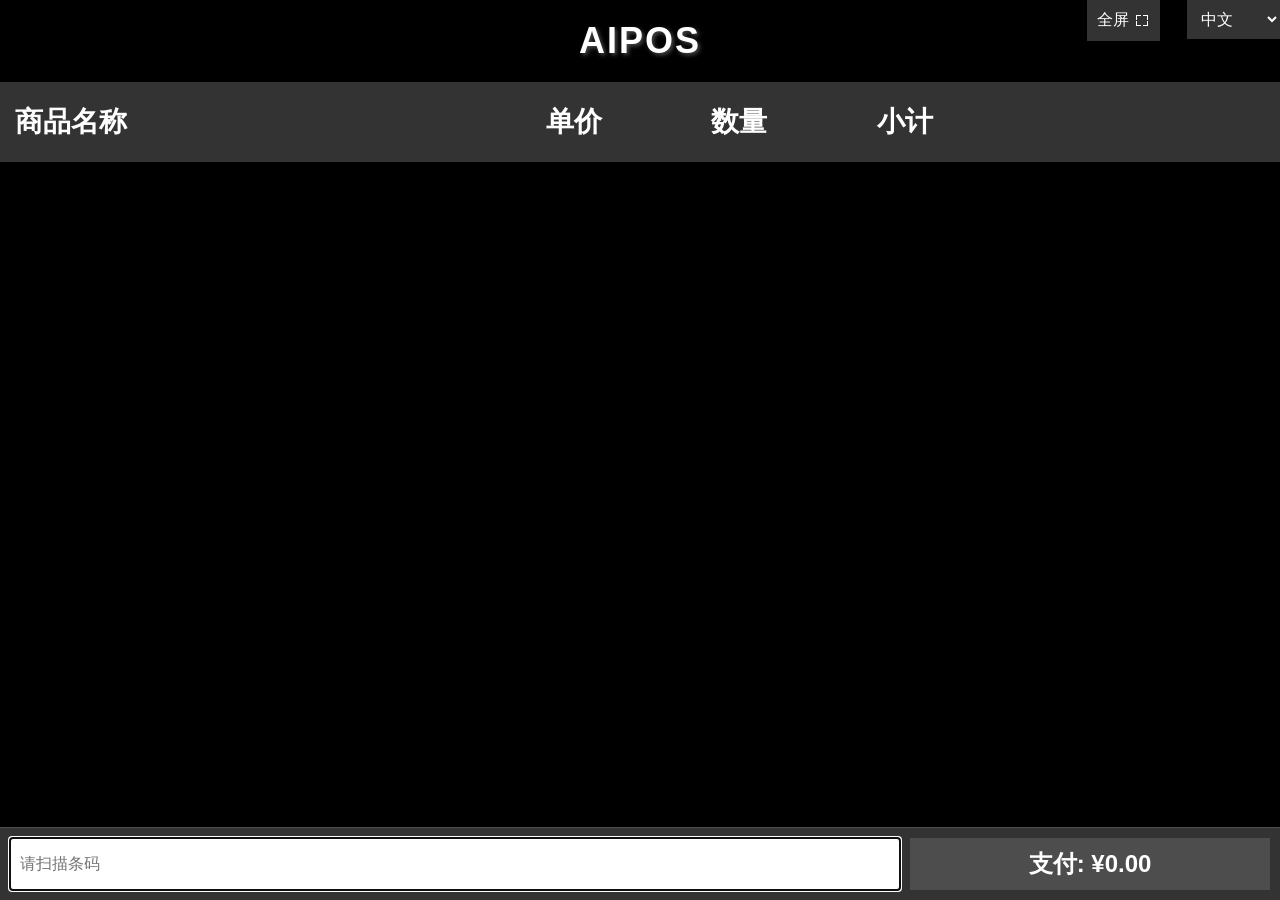
==== aipos.html @ 6c1ce967 "将Python项目转换为HTML/JavaScript版本" ====
<!DOCTYPE html>
<html lang="zh">
<head>
    <meta charset="UTF-8">
    <meta name="viewport" content="width=device-width, initial-scale=1.0">
    <title>AIPOS</title>
    <style>
        * {
            margin: 0;
            padding: 0;
            box-sizing: border-box;
            font-family: "Microsoft YaHei", "SimHei", sans-serif;
        }

        body {
            background-color: #000000;
            color: #ffffff;
            min-height: 100vh;
            display: flex;
            flex-direction: column;
            overflow: hidden;
        }

        .header {
            padding: 10px 20px;
            display: flex;
            justify-content: space-between;
            align-items: center;
            background-color: #000000;
        }

        .title {
            font-size: 36px;
            font-weight: bold;
            text-align: center;
            flex-grow: 1;
            color: #ffffff;
            text-shadow: 2px 2px 4px rgba(255, 255, 255, 0.3);
            letter-spacing: 2px;
            padding: 10px 0;
        }

        .language-selector {
            position: absolute;
            right: 0;
            top: 0;
            background-color: #333333;
            color: white;
            border: none;
            padding: 10px;
            font-size: 16px;
            cursor: pointer;
        }

        .fullscreen-btn {
            position: absolute;
            right: 120px;
            top: 0;
            background-color: #333333;
            color: white;
            border: none;
            padding: 10px;
            font-size: 16px;
            cursor: pointer;
            display: flex;
            align-items: center;
            gap: 5px;
        }

        .fullscreen-btn:hover {
            background-color: #4d4d4d;
        }

        .main-content {
            flex: 1;
            display: flex;
            flex-direction: column;
            background-color: #000000;
            position: relative;
            height: calc(100vh - 60px); /* 减去header的高度 */
        }

        .product-list {
            flex: 1;
            overflow-y: auto;
            background-color: #000000;
            padding-bottom: 70px; /* 为底部区域留出空间 */
        }

        .product-header {
            display: grid;
            grid-template-columns: 1.6fr 0.5fr 0.5fr 1.2fr;
            padding: 0 5px 0 15px;
            background-color: #333333;
            font-size: 28px;
            font-weight: bold;
            position: sticky;
            top: 0;
            height: 80px;
            line-height: 80px;
            text-align: left;
        }

        .product-item {
            display: grid;
            grid-template-columns: 1.6fr 0.5fr 0.5fr 1.2fr;
            padding: 0 5px 0 15px;
            background-color: #4d4d4d;
            border-bottom: 1px solid #333333;
            font-size: 20px;
            height: 60px;
            line-height: 60px;
            text-align: left;
        }

        .product-item:nth-child(odd) {
            background-color: #404040;
        }

        .bottom-section {
            display: flex;
            padding: 10px;
            background-color: #333333;
            border-top: 1px solid #4d4d4d;
            position: fixed;
            bottom: 0;
            left: 0;
            right: 0;
            z-index: 100;
        }

        .barcode-input {
            flex: 1;
            padding: 10px;
            font-size: 16px;
            background-color: #ffffff;
            border: none;
            margin-right: 10px;
        }

        .total-section {
            display: flex;
            align-items: center;
            padding: 10px 20px;
            font-size: 24px;
            background-color: #4d4d4d;
            min-width: 360px;
            font-weight: bold;
            justify-content: center;
        }

        .modal {
            display: none;
            position: fixed;
            top: 0;
            left: 0;
            width: 100%;
            height: 100%;
            background-color: rgba(0, 0, 0, 0.7);
            justify-content: center;
            align-items: center;
        }

        .modal-content {
            background-color: #333333;
            padding: 20px;
            border-radius: 4px;
            width: 300px;
        }

        .modal-title {
            font-size: 18px;
            margin-bottom: 15px;
            text-align: center;
        }

        .modal-message {
            font-size: 16px;
            margin-bottom: 15px;
            text-align: center;
        }

        .modal-buttons {
            display: flex;
            justify-content: center;
            gap: 10px;
        }

        .modal-button {
            padding: 8px 15px;
            border: none;
            background-color: #4d4d4d;
            color: white;
            cursor: pointer;
            font-size: 14px;
        }

        .modal-button:hover {
            background-color: #666666;
        }

        .error-toast {
            display: none;
            position: fixed;
            top: 50%;
            left: 50%;
            transform: translate(-50%, -50%);
            background-color: rgba(255, 0, 0, 0.8);
            color: white;
            padding: 15px 30px;
            border-radius: 4px;
            font-size: 16px;
            z-index: 1000;
            text-align: center;
            min-width: 200px;
        }

        /* 移动端响应式样式 */
        @media screen and (max-width: 768px) {
            .title {
                font-size: 24px;
                padding: 5px 0;
            }

            .fullscreen-btn {
                right: 80px;
                padding: 8px;
                font-size: 14px;
            }

            .language-selector {
                padding: 8px;
                font-size: 14px;
            }

            .product-header {
                grid-template-columns: 1.2fr 0.8fr 0.8fr 0.8fr;
                font-size: 16px;
                height: 50px;
                line-height: 50px;
                padding: 0 2px 0 8px;
            }

            .product-item {
                grid-template-columns: 1.2fr 0.8fr 0.8fr 0.8fr;
                font-size: 14px;
                height: 40px;
                line-height: 40px;
                padding: 0 2px 0 8px;
            }

            .bottom-section {
                padding: 5px;
            }

            .barcode-input {
                padding: 8px;
                font-size: 14px;
                margin-right: 5px;
            }

            .total-section {
                padding: 8px 10px;
                font-size: 18px;
                min-width: 120px;
            }

            .modal-content {
                width: 90%;
                max-width: 300px;
            }

            .modal-title {
                font-size: 16px;
            }

            .modal-message {
                font-size: 14px;
            }

            .modal-button {
                padding: 6px 12px;
                font-size: 12px;
            }

            .main-content {
                height: calc(100vh - 50px); /* 移动端header更小 */
            }

            .product-list {
                padding-bottom: 60px; /* 移动端底部区域更小 */
            }
        }

        /* 超小屏幕适配 */
        @media screen and (max-width: 480px) {
            .product-header {
                grid-template-columns: 1fr 0.8fr 0.8fr 0.8fr;
                font-size: 14px;
            }

            .product-item {
                grid-template-columns: 1fr 0.8fr 0.8fr 0.8fr;
                font-size: 12px;
            }

            .total-section {
                min-width: 100px;
                font-size: 16px;
            }
        }
    </style>
</head>
<body>
    <div class="header">
        <div class="title">AIPOS</div>
        <button class="fullscreen-btn" id="fullscreenBtn">
            <span>全屏</span>
            <svg width="16" height="16" viewBox="0 0 16 16" fill="none" xmlns="http://www.w3.org/2000/svg">
                <path d="M3 3h4V2H2v5h1V3zm10 0h-4V2h5v5h-1V3zM3 13H2v-5h1v4h4v1H3zm10 0h-4v-1h4v-4h1v5h-1z" fill="currentColor"/>
            </svg>
        </button>
        <select class="language-selector" id="languageSelect">
            <option value="中文">中文</option>
            <option value="English">English</option>
        </select>
    </div>

    <div class="main-content">
        <div class="product-list">
            <div class="product-header">
                <div>品名</div>
                <div>单价</div>
                <div>数量/重量</div>
                <div>小计</div>
            </div>
            <div id="productList"></div>
        </div>

        <div class="bottom-section">
            <input type="text" class="barcode-input" id="barcodeInput" placeholder="请扫描或输入条码" autofocus>
            <div class="total-section" id="totalAmount">支付: ¥0.00</div>
        </div>
    </div>

    <div class="modal" id="paymentModal">
        <div class="modal-content">
            <div class="modal-title" id="paymentModalTitle">支付确认</div>
            <div class="modal-message" id="paymentModalMessage">请扫码支付</div>
            <div class="modal-buttons">
                <button class="modal-button" id="cancelPayment">取消</button>
                <button class="modal-button" id="confirmPayment">确认</button>
            </div>
        </div>
    </div>

    <div class="error-toast" id="errorModal">
        <span id="errorMessage"></span>
    </div>

    <script src="js/language.js"></script>
    <script src="js/barcode.js"></script>
    <script src="js/plu.js"></script>
    <script src="js/main.js"></script>
</body>
</html>
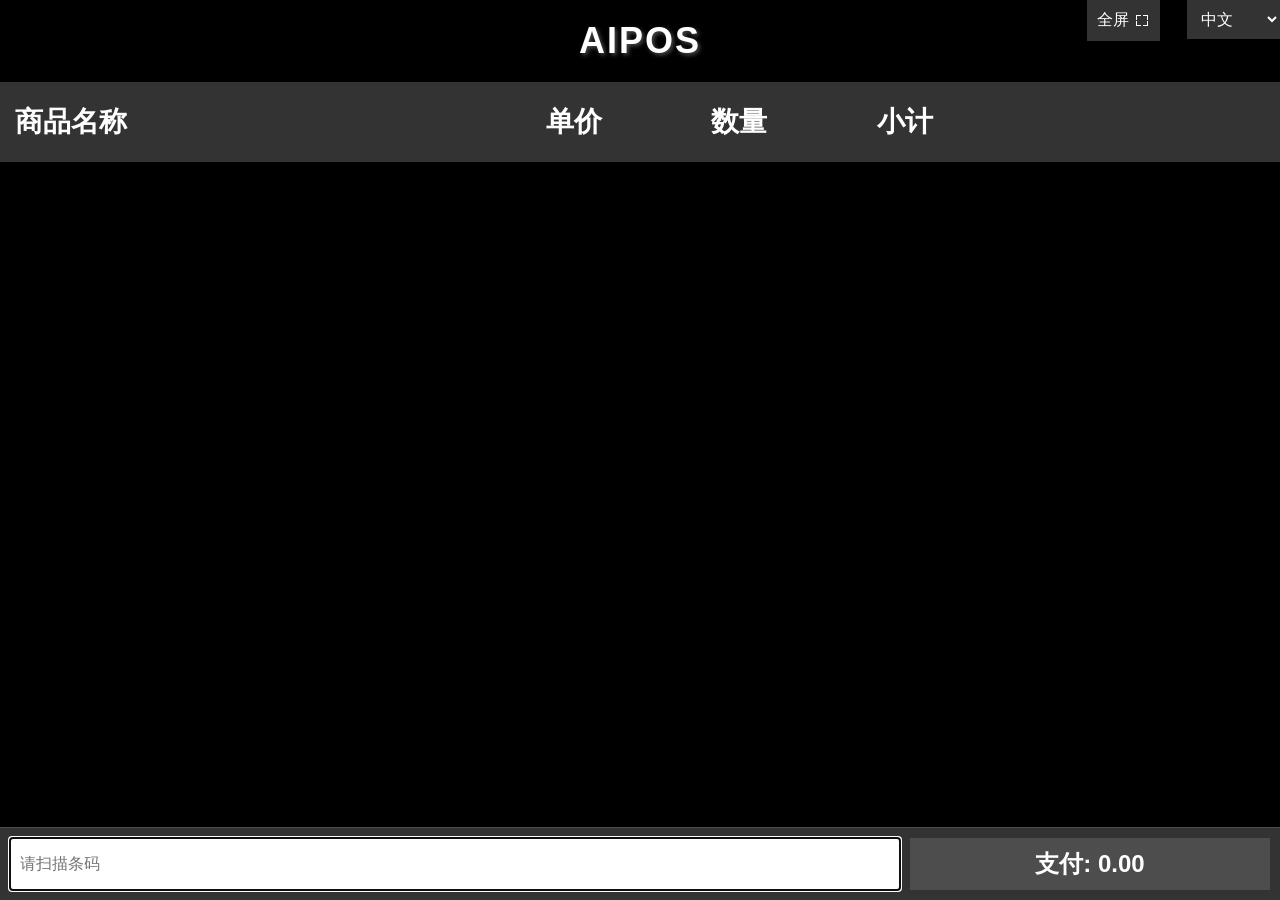
==== commit dca3e357: "[ref] aipos网页版多语言" ====
--- a/aipos.html
+++ b/aipos.html
@@ -360,7 +360,6 @@
 
     <script src="js/language.js"></script>
     <script src="js/barcode.js"></script>
-    <script src="js/plu.js"></script>
     <script src="js/main.js"></script>
 </body>
 </html> 
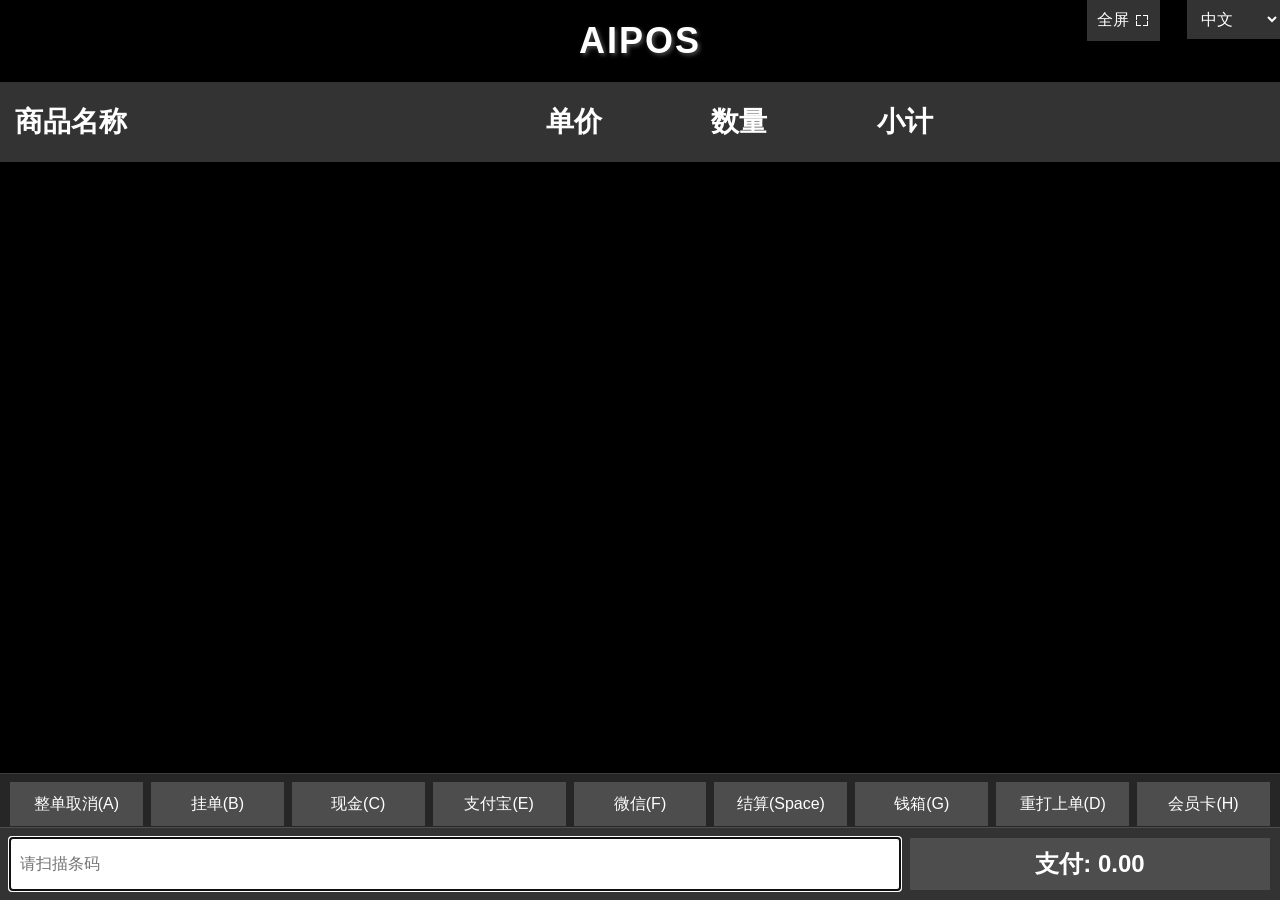
==== commit c8b91c95: "[feat] 直接键盘快捷键" ====
--- a/aipos.html
+++ b/aipos.html
@@ -84,7 +84,7 @@
             flex: 1;
             overflow-y: auto;
             background-color: #000000;
-            padding-bottom: 70px; /* 为底部区域留出空间 */
+            padding-bottom: 130px; /* 为操作区和底部输入区留出空间 */
         }
 
         .product-header {
@@ -117,6 +117,11 @@
             background-color: #404040;
         }
 
+        .product-item.selected-item {
+            background-color: #5f7f2f;
+            outline: 2px solid #a4d34f;
+        }
+
         .bottom-section {
             display: flex;
             padding: 10px;
@@ -127,6 +132,35 @@
             left: 0;
             right: 0;
             z-index: 100;
+        }
+
+        .action-section {
+            display: flex;
+            flex-wrap: wrap;
+            gap: 8px;
+            padding: 8px 10px;
+            background-color: #262626;
+            border-top: 1px solid #3d3d3d;
+            position: fixed;
+            bottom: 66px;
+            left: 0;
+            right: 0;
+            z-index: 99;
+        }
+
+        .action-button {
+            flex: 1;
+            height: 44px;
+            border: none;
+            background-color: #4d4d4d;
+            color: #ffffff;
+            font-size: 16px;
+            cursor: pointer;
+        }
+
+
+        .action-button:hover {
+            background-color: #666666;
         }
 
         .barcode-input {
@@ -253,6 +287,18 @@
                 padding: 5px;
             }
 
+            .action-section {
+                bottom: 56px;
+                gap: 5px;
+                padding: 5px;
+            }
+
+            .action-button {
+                height: 38px;
+                font-size: 12px;
+            }
+
+
             .barcode-input {
                 padding: 8px;
                 font-size: 14px;
@@ -288,7 +334,7 @@
             }
 
             .product-list {
-                padding-bottom: 60px; /* 移动端底部区域更小 */
+                padding-bottom: 110px; /* 移动端预留两行底部区域 */
             }
         }
 
@@ -337,6 +383,18 @@
             <div id="productList"></div>
         </div>
 
+        <div class="action-section">
+            <button class="action-button" id="btnCancelOrder">整单取消(A)</button>
+            <button class="action-button" id="btnHoldOrder">挂单(B)</button>
+            <button class="action-button" id="btnCashPay">现金(C)</button>
+            <button class="action-button" id="btnAlipay">支付宝(E)</button>
+            <button class="action-button" id="btnWechatPay">微信(F)</button>
+            <button class="action-button" id="btnSettle">结算(Space)</button>
+            <button class="action-button" id="btnCashDrawer">钱箱(G)</button>
+            <button class="action-button" id="btnReprintLast">重打上单(D)</button>
+            <button class="action-button" id="btnMemberCard">会员卡(H)</button>
+        </div>
+
         <div class="bottom-section">
             <input type="text" class="barcode-input" id="barcodeInput" placeholder="请扫描或输入条码" autofocus>
             <div class="total-section" id="totalAmount">支付: ¥0.00</div>
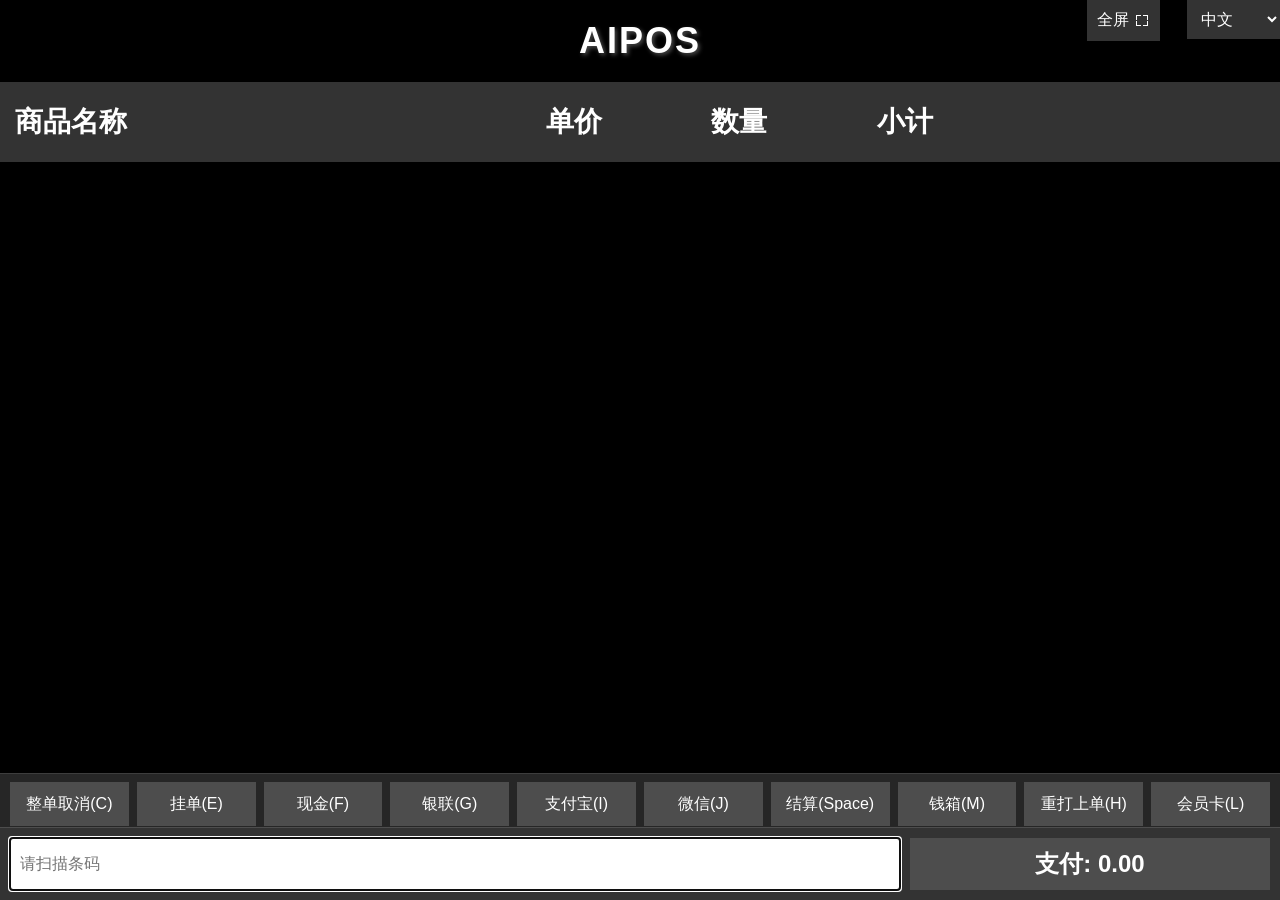
==== commit ec4ed227: "[feat] 重新定义键位" ====
--- a/aipos.html
+++ b/aipos.html
@@ -241,12 +241,15 @@
             transform: translate(-50%, -50%);
             background-color: rgba(255, 0, 0, 0.8);
             color: white;
-            padding: 15px 30px;
-            border-radius: 4px;
-            font-size: 16px;
+            padding: 40px 72px;
+            border-radius: 10px;
+            font-size: 32px;
+            line-height: 1.35;
             z-index: 1000;
             text-align: center;
-            min-width: 200px;
+            min-width: 520px;
+            max-width: min(92vw, 900px);
+            box-sizing: border-box;
         }
 
         /* 移动端响应式样式 */
@@ -327,6 +330,13 @@
             .modal-button {
                 padding: 6px 12px;
                 font-size: 12px;
+            }
+
+            .error-toast {
+                font-size: 28px;
+                padding: 32px 40px;
+                min-width: 340px;
+                max-width: 94vw;
             }
 
             .main-content {
@@ -384,15 +394,16 @@
         </div>
 
         <div class="action-section">
-            <button class="action-button" id="btnCancelOrder">整单取消(A)</button>
-            <button class="action-button" id="btnHoldOrder">挂单(B)</button>
-            <button class="action-button" id="btnCashPay">现金(C)</button>
-            <button class="action-button" id="btnAlipay">支付宝(E)</button>
-            <button class="action-button" id="btnWechatPay">微信(F)</button>
+            <button class="action-button" id="btnCancelOrder">整单取消(C)</button>
+            <button class="action-button" id="btnHoldOrder">挂单(E)</button>
+            <button class="action-button" id="btnCashPay">现金(F)</button>
+            <button class="action-button" id="btnUnionPay">银联(G)</button>
+            <button class="action-button" id="btnAlipay">支付宝(I)</button>
+            <button class="action-button" id="btnWechatPay">微信(J)</button>
             <button class="action-button" id="btnSettle">结算(Space)</button>
-            <button class="action-button" id="btnCashDrawer">钱箱(G)</button>
-            <button class="action-button" id="btnReprintLast">重打上单(D)</button>
-            <button class="action-button" id="btnMemberCard">会员卡(H)</button>
+            <button class="action-button" id="btnCashDrawer">钱箱(M)</button>
+            <button class="action-button" id="btnReprintLast">重打上单(H)</button>
+            <button class="action-button" id="btnMemberCard">会员卡(L)</button>
         </div>
 
         <div class="bottom-section">
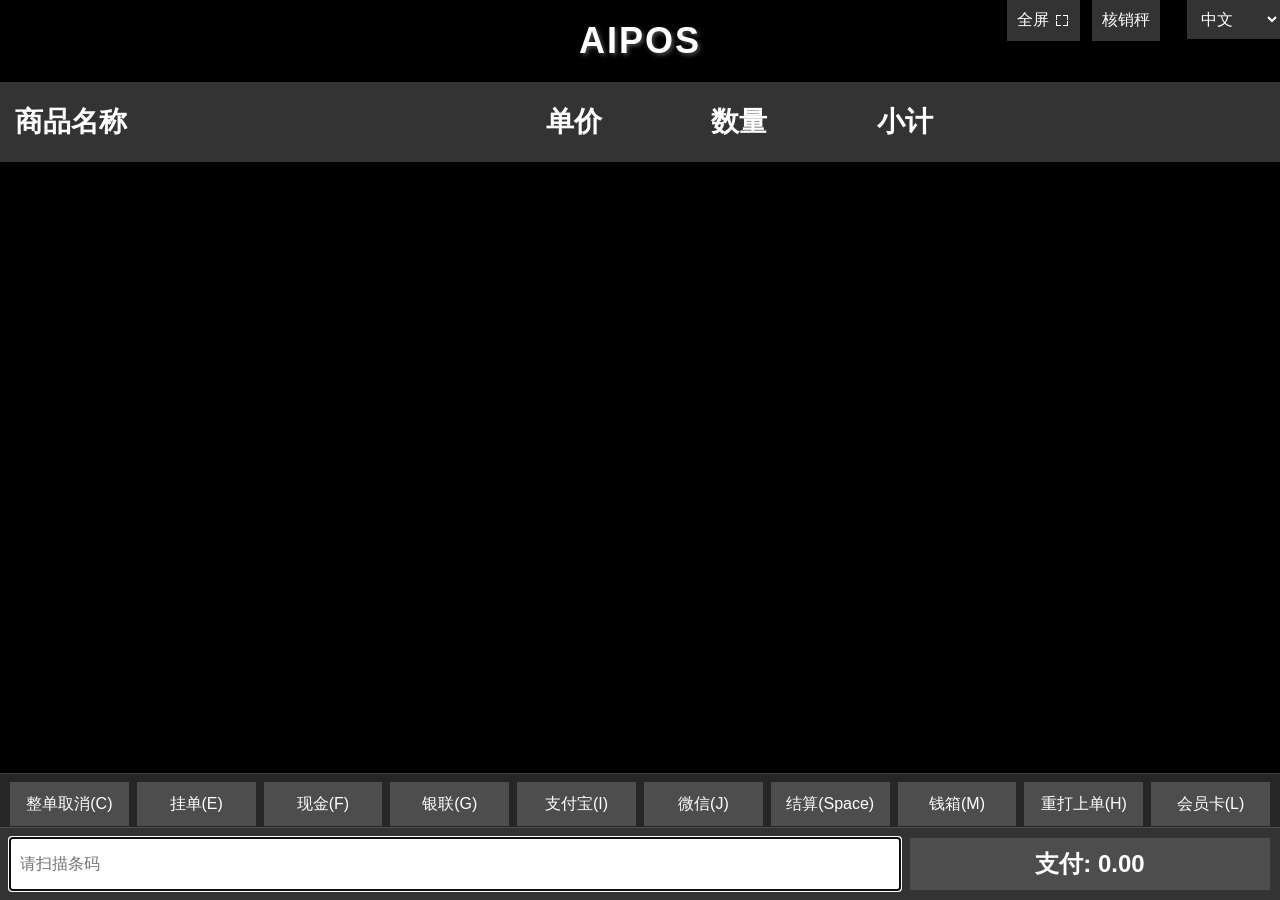
==== commit 228307d6: "[feat] 收银台核销" ====
--- a/aipos.html
+++ b/aipos.html
@@ -54,6 +54,25 @@
 
         .fullscreen-btn {
             position: absolute;
+            right: 200px;
+            top: 0;
+            background-color: #333333;
+            color: white;
+            border: none;
+            padding: 10px;
+            font-size: 16px;
+            cursor: pointer;
+            display: flex;
+            align-items: center;
+            gap: 5px;
+        }
+
+        .fullscreen-btn:hover {
+            background-color: #4d4d4d;
+        }
+
+        .scale-settings-btn {
+            position: absolute;
             right: 120px;
             top: 0;
             background-color: #333333;
@@ -62,12 +81,9 @@
             padding: 10px;
             font-size: 16px;
             cursor: pointer;
-            display: flex;
-            align-items: center;
-            gap: 5px;
-        }
-
-        .fullscreen-btn:hover {
+        }
+
+        .scale-settings-btn:hover {
             background-color: #4d4d4d;
         }
 
@@ -212,6 +228,15 @@
             font-size: 16px;
             margin-bottom: 15px;
             text-align: center;
+        }
+
+        .modal-input {
+            width: 100%;
+            padding: 10px;
+            border: none;
+            border-radius: 4px;
+            margin-bottom: 15px;
+            font-size: 16px;
         }
 
         .modal-buttons {
@@ -260,6 +285,12 @@
             }
 
             .fullscreen-btn {
+                right: 150px;
+                padding: 8px;
+                font-size: 14px;
+            }
+
+            .scale-settings-btn {
                 right: 80px;
                 padding: 8px;
                 font-size: 14px;
@@ -376,6 +407,7 @@
                 <path d="M3 3h4V2H2v5h1V3zm10 0h-4V2h5v5h-1V3zM3 13H2v-5h1v4h4v1H3zm10 0h-4v-1h4v-4h1v5h-1z" fill="currentColor"/>
             </svg>
         </button>
+        <button class="scale-settings-btn" id="scaleSettingsBtn">核销秤</button>
         <select class="language-selector" id="languageSelect">
             <option value="中文">中文</option>
             <option value="English">English</option>
@@ -423,6 +455,17 @@
         </div>
     </div>
 
+    <div class="modal" id="scaleConfigModal">
+        <div class="modal-content">
+            <div class="modal-title">核销秤配置</div>
+            <input type="text" class="modal-input" id="scaleIpInput" placeholder="请输入秤IP，例如 192.168.1.10">
+            <div class="modal-buttons">
+                <button class="modal-button" id="cancelScaleConfig">取消</button>
+                <button class="modal-button" id="saveScaleConfig">保存</button>
+            </div>
+        </div>
+    </div>
+
     <div class="error-toast" id="errorModal">
         <span id="errorMessage"></span>
     </div>
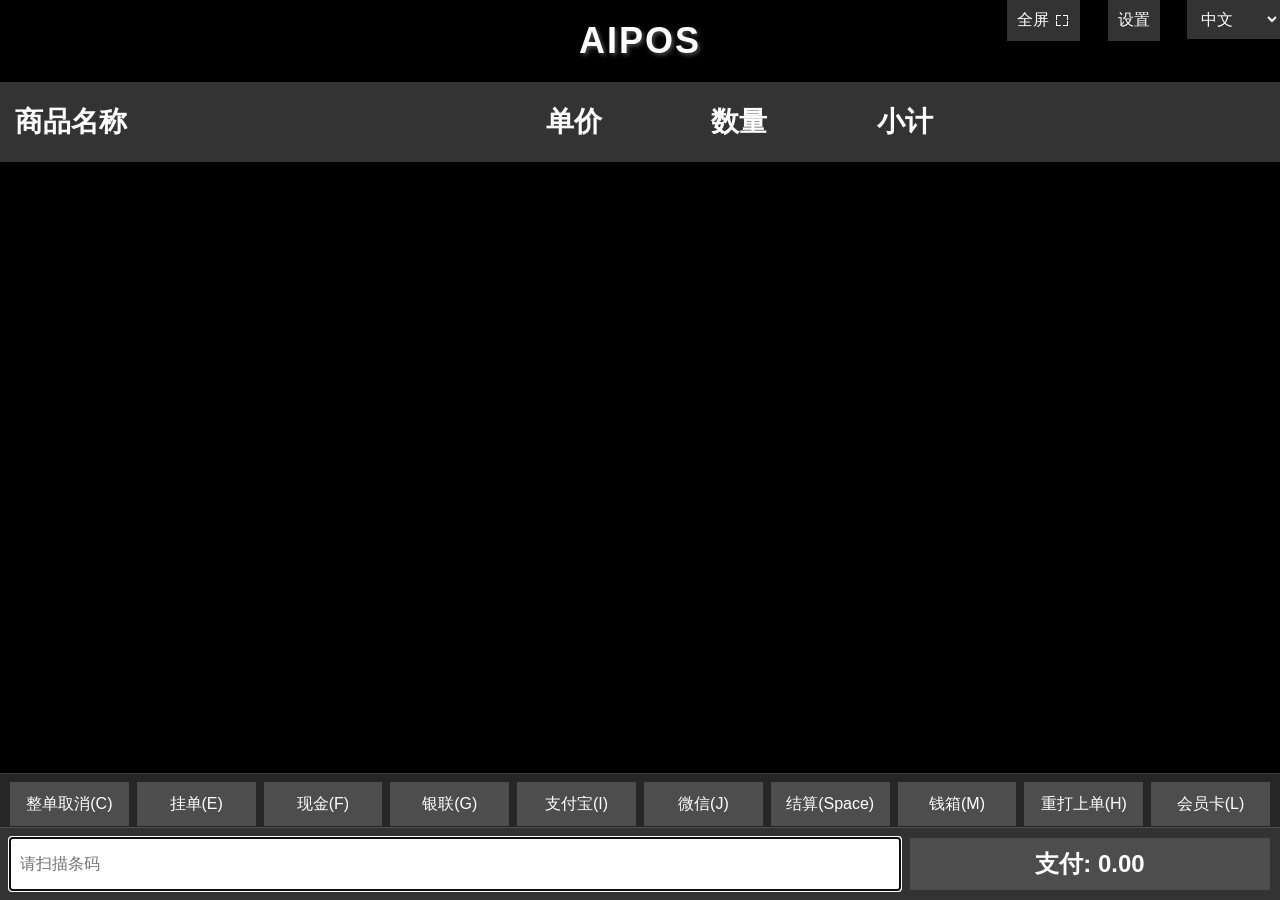
==== commit b2e9e2a7: "[fix] 核销多语言" ====
--- a/aipos.html
+++ b/aipos.html
@@ -407,7 +407,7 @@
                 <path d="M3 3h4V2H2v5h1V3zm10 0h-4V2h5v5h-1V3zM3 13H2v-5h1v4h4v1H3zm10 0h-4v-1h4v-4h1v5h-1z" fill="currentColor"/>
             </svg>
         </button>
-        <button class="scale-settings-btn" id="scaleSettingsBtn">核销秤</button>
+        <button class="scale-settings-btn" id="scaleSettingsBtn">设置</button>
         <select class="language-selector" id="languageSelect">
             <option value="中文">中文</option>
             <option value="English">English</option>
@@ -457,7 +457,7 @@
 
     <div class="modal" id="scaleConfigModal">
         <div class="modal-content">
-            <div class="modal-title">核销秤配置</div>
+            <div class="modal-title" id="scaleConfigModalTitle">核销秤IP</div>
             <input type="text" class="modal-input" id="scaleIpInput" placeholder="请输入秤IP，例如 192.168.1.10">
             <div class="modal-buttons">
                 <button class="modal-button" id="cancelScaleConfig">取消</button>
